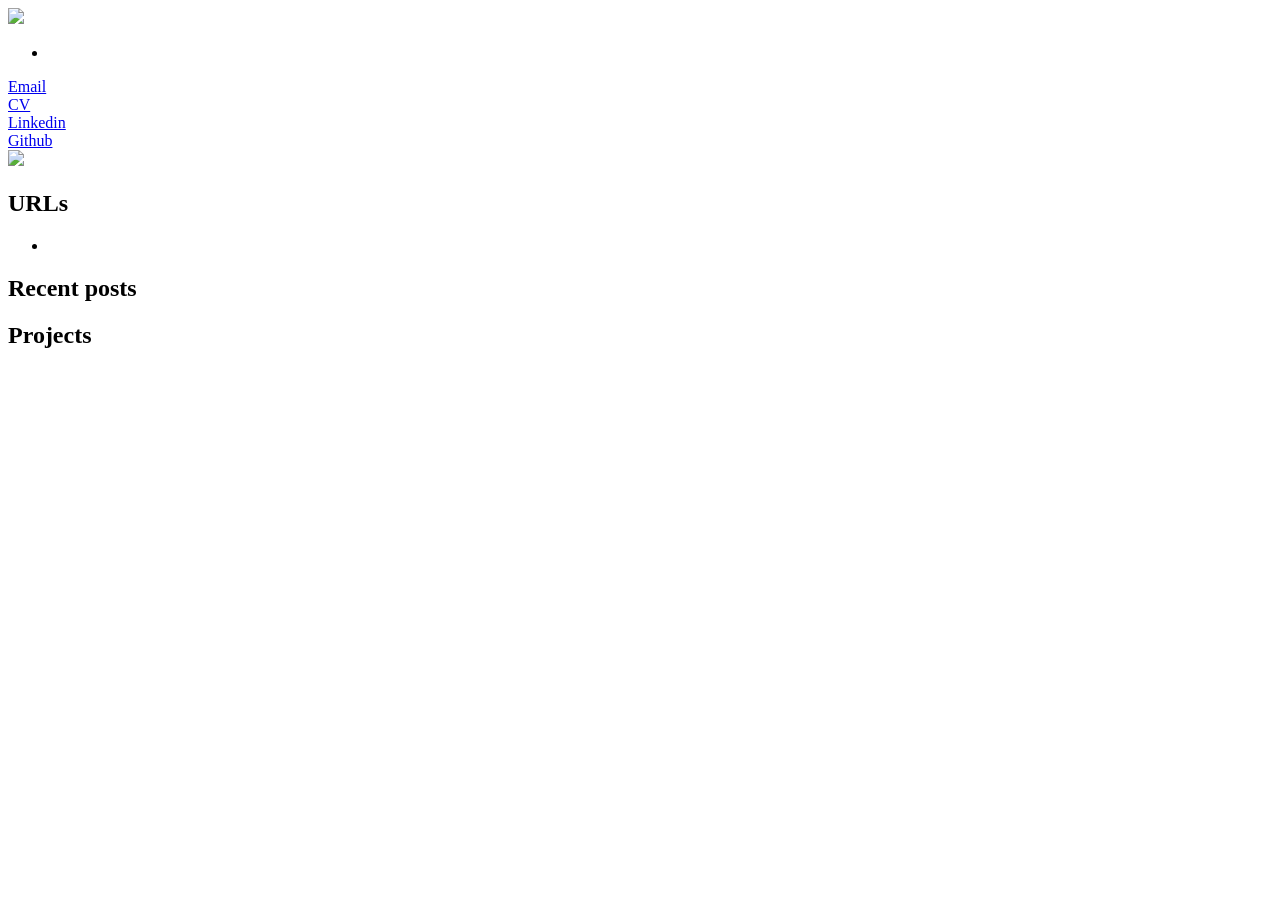
==== categories/index.html @ f382ef3e "Initial commit" ====
<!doctype html>



 <html class="no-js" lang=""> 
<head>
  <meta charset="utf-8">
  <meta http-equiv="X-UA-Compatible" content="IE=edge,chrome=1">
  <title>Personal Webpage - Beltramo</title>
  <meta name="description" content="">
  <meta name="viewport" content="width=device-width, initial-scale=1">
  <link rel="apple-touch-icon" href="apple-touch-icon.png">

  <link href="https://fonts.googleapis.com/css?family=Source+Code+Pro|Source+Serif+Pro|Source+Sans+Pro:400,600" rel="stylesheet" type="text/css">
  <link rel="stylesheet" href="https://cdnjs.cloudflare.com/ajax/libs/animate.css/3.5.2/animate.min.css" crossorigin="anonymous">

  <link rel="stylesheet" href=css/main.css>
  <link rel="stylesheet" href=css/magnific-popup.css>


<html>
  <body lang="en">
  


  <div id="main">
    

<div id="nav">
  
  <a href="img/portrait.jpg" class="image-link">
    <img class="logo animated flipInY" src="img/portrait.jpg"/>
  </a>
  
  
  <ul>
    
      <li><a href="/">
          <span></span>
      </a></li>
    
  </ul>

</div>



    
    


    
        <div class="social">
  
    <div>
        <a href="mailto:g.beltramo@qmul.ac.uk">Email</a>
    </div>
  
    <div>
        <a href="CV_beltramo.pdf">CV</a>
    </div>
  
    <div>
        <a href="https://www.linkedin.com/in/gabrielebeltramo/">Linkedin</a>
    </div>
  
    <div>
        <a href="https://github.com/gbeltramo">Github</a>
    </div>
  
</div>



    
  
  </div>

  



<div id="sidebar">
  
  <a href="img/portrait.jpg" class="image-link">
    <img class="logo animated flipInY" src="img/portrait.jpg"/>
  </a>
  

  <h2>URLs</h2>
  <ul>
    
      <li><a href="/"></a></li>
    
  </ul>

  <h2>Recent posts</h2>
  <ul>
    
  </ul>

  <h2>Projects</h2>
  <ul>
    
  </ul>
</div>

  <script src="//ajax.googleapis.com/ajax/libs/jquery/1.11.2/jquery.min.js"></script>
  <script src=js/jquery-1.11.2.min.js></script>
  <script src=js/main.js></script>
  
  
  <script src=js/jquery.magnific-popup.min.js></script>
  
  
  
  
</body>
</html>
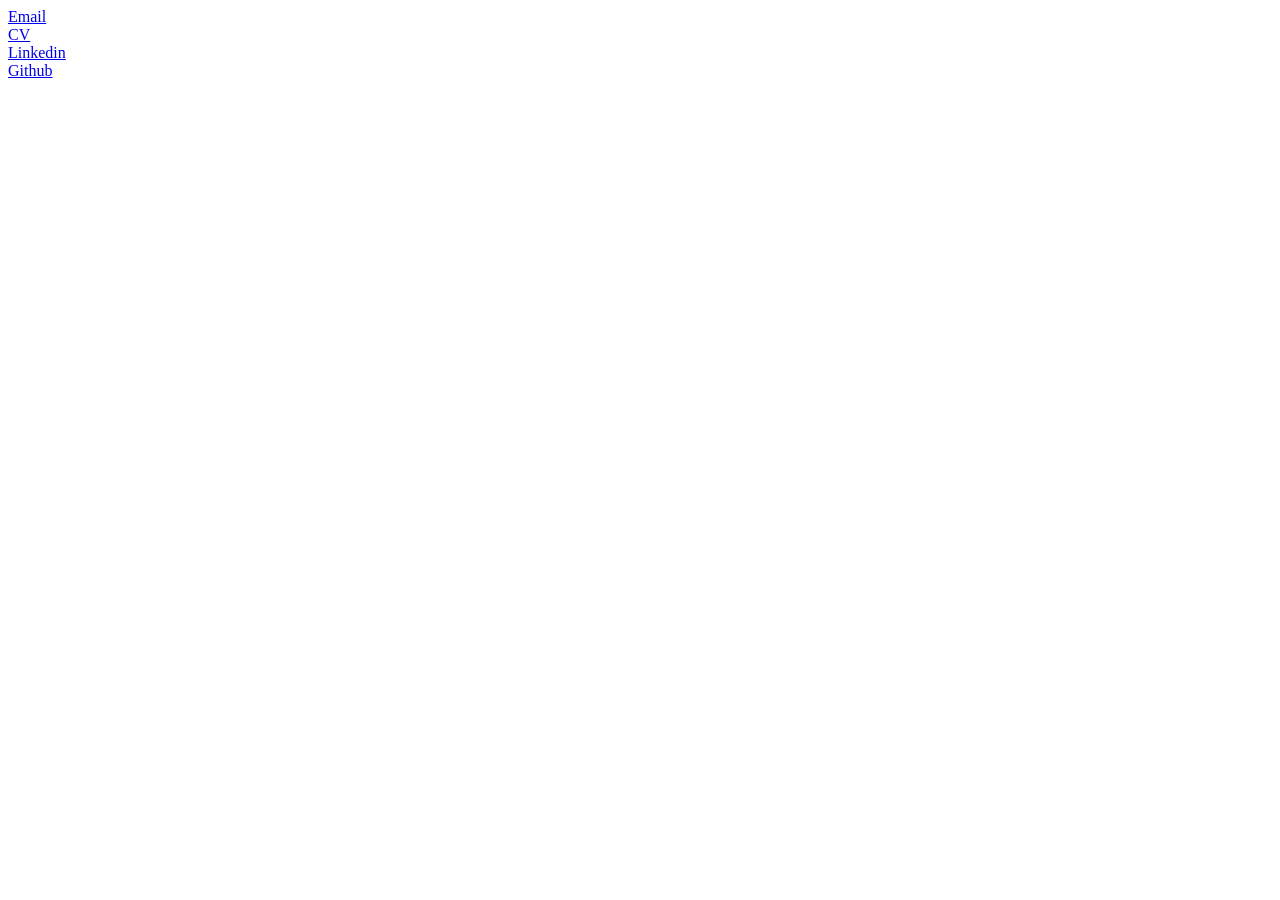
==== commit 6b3e519f: "remove sidebar" ====
--- a/categories/index.html
+++ b/categories/index.html
@@ -2,7 +2,7 @@
 
 
 
- <html class="no-js" lang=""> 
+ <html class="no-js" lang="">
 <head>
   <meta charset="utf-8">
   <meta http-equiv="X-UA-Compatible" content="IE=edge,chrome=1">
@@ -20,103 +20,100 @@
 
 <html>
   <body lang="en">
-  
+
 
 
   <div id="main">
-    
 
-<div id="nav">
-  
+
+<!--<div id="nav">
+
   <a href="img/portrait.jpg" class="image-link">
     <img class="logo animated flipInY" src="img/portrait.jpg"/>
-  </a>
-  
-  
+</a>
+
+
   <ul>
-    
+
       <li><a href="/">
           <span></span>
       </a></li>
-    
+
   </ul>
+
+</div> -->
+
+
+
+
+
+
+
+
+        <div class="social">
+
+    <div>
+        <a href="mailto:g.beltramo@qmul.ac.uk">Email</a>
+    </div>
+
+    <div>
+        <a href="CV_beltramo.pdf">CV</a>
+    </div>
+
+    <div>
+        <a href="https://www.linkedin.com/in/gabrielebeltramo/">Linkedin</a>
+    </div>
+
+    <div>
+        <a href="https://github.com/gbeltramo">Github</a>
+    </div>
 
 </div>
 
 
 
-    
-    
 
 
-    
-        <div class="social">
-  
-    <div>
-        <a href="mailto:g.beltramo@qmul.ac.uk">Email</a>
-    </div>
-  
-    <div>
-        <a href="CV_beltramo.pdf">CV</a>
-    </div>
-  
-    <div>
-        <a href="https://www.linkedin.com/in/gabrielebeltramo/">Linkedin</a>
-    </div>
-  
-    <div>
-        <a href="https://github.com/gbeltramo">Github</a>
-    </div>
-  
-</div>
+  </div>
 
 
 
-    
-  
-  </div>
 
-  
+<!--
+<div id="sidebar">
 
-
-
-<div id="sidebar">
-  
   <a href="img/portrait.jpg" class="image-link">
     <img class="logo animated flipInY" src="img/portrait.jpg"/>
   </a>
-  
+
 
   <h2>URLs</h2>
   <ul>
-    
+
       <li><a href="/"></a></li>
-    
+
   </ul>
 
   <h2>Recent posts</h2>
   <ul>
-    
+
   </ul>
 
   <h2>Projects</h2>
   <ul>
-    
+
   </ul>
-</div>
+</div> -->
 
   <script src="//ajax.googleapis.com/ajax/libs/jquery/1.11.2/jquery.min.js"></script>
   <script src=js/jquery-1.11.2.min.js></script>
   <script src=js/main.js></script>
-  
-  
+
+
   <script src=js/jquery.magnific-popup.min.js></script>
-  
-  
-  
-  
-</body>
-</html>
 
 
 
+
+</body>
+</html>
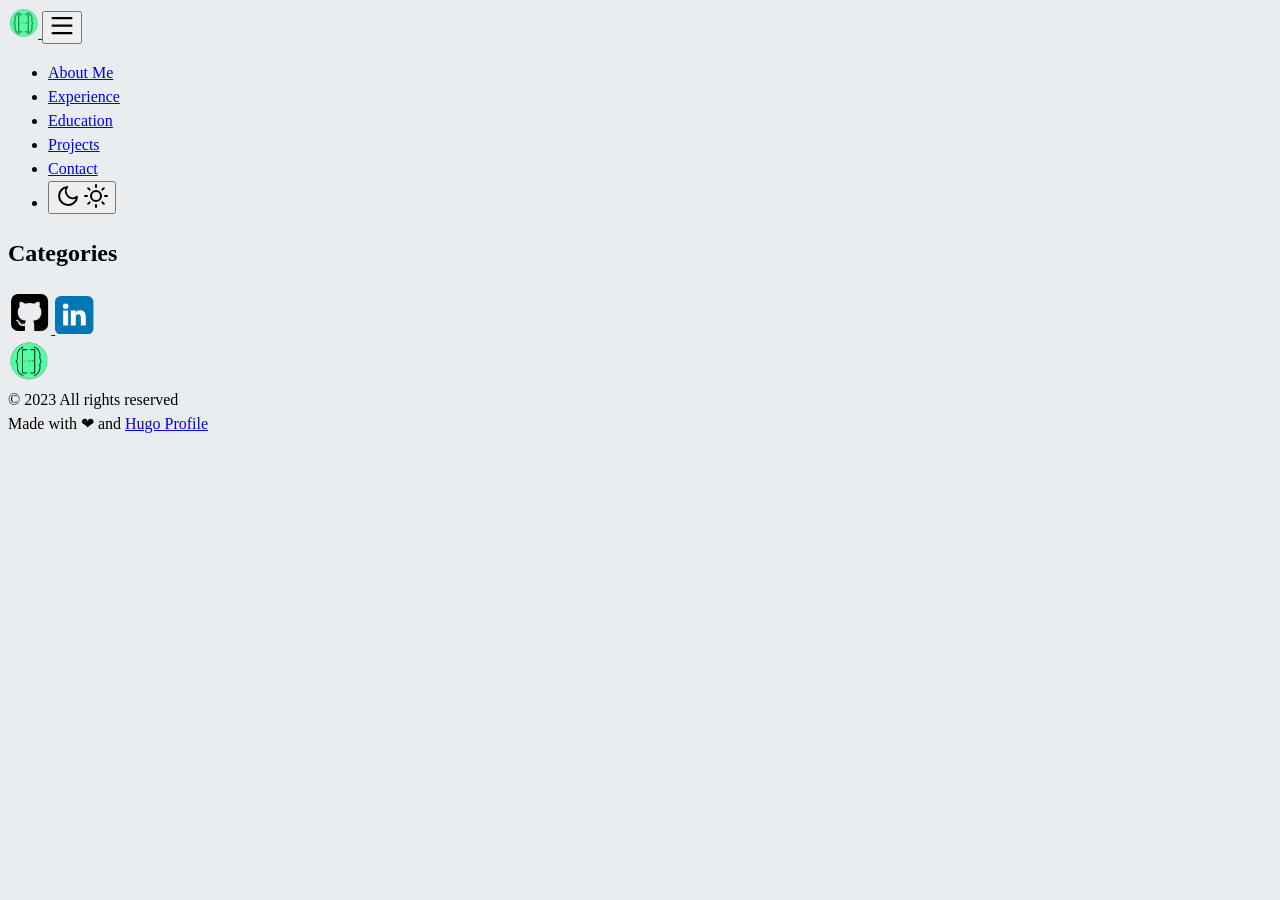
==== commit 3296aa78: "hugo-profile personal page v1" ====
--- a/categories/index.html
+++ b/categories/index.html
@@ -1,119 +1,372 @@
-<!doctype html>
-
-
-
- <html class="no-js" lang="">
-<head>
-  <meta charset="utf-8">
-  <meta http-equiv="X-UA-Compatible" content="IE=edge,chrome=1">
-  <title>Personal Webpage - Beltramo</title>
-  <meta name="description" content="">
-  <meta name="viewport" content="width=device-width, initial-scale=1">
-  <link rel="apple-touch-icon" href="apple-touch-icon.png">
-
-  <link href="https://fonts.googleapis.com/css?family=Source+Code+Pro|Source+Serif+Pro|Source+Sans+Pro:400,600" rel="stylesheet" type="text/css">
-  <link rel="stylesheet" href="https://cdnjs.cloudflare.com/ajax/libs/animate.css/3.5.2/animate.min.css" crossorigin="anonymous">
-
-  <link rel="stylesheet" href=css/main.css>
-  <link rel="stylesheet" href=css/magnific-popup.css>
-
-
+<!DOCTYPE html>
 <html>
-  <body lang="en">
-
-
-
-  <div id="main">
-
-
-<!--<div id="nav">
-
-  <a href="img/portrait.jpg" class="image-link">
-    <img class="logo animated flipInY" src="img/portrait.jpg"/>
-</a>
-
-
-  <ul>
-
-      <li><a href="/">
-          <span></span>
-      </a></li>
-
-  </ul>
-
-</div> -->
-
-
-
-
-
-
-
-
-        <div class="social">
-
-    <div>
-        <a href="mailto:g.beltramo@qmul.ac.uk">Email</a>
-    </div>
-
-    <div>
-        <a href="CV_beltramo.pdf">CV</a>
-    </div>
-
-    <div>
-        <a href="https://www.linkedin.com/in/gabrielebeltramo/">Linkedin</a>
-    </div>
-
-    <div>
-        <a href="https://github.com/gbeltramo">Github</a>
-    </div>
-
-</div>
-
-
-
-
-
-  </div>
-
-
-
-
-<!--
-<div id="sidebar">
-
-  <a href="img/portrait.jpg" class="image-link">
-    <img class="logo animated flipInY" src="img/portrait.jpg"/>
-  </a>
-
-
-  <h2>URLs</h2>
-  <ul>
-
-      <li><a href="/"></a></li>
-
-  </ul>
-
-  <h2>Recent posts</h2>
-  <ul>
-
-  </ul>
-
-  <h2>Projects</h2>
-  <ul>
-
-  </ul>
-</div> -->
-
-  <script src="//ajax.googleapis.com/ajax/libs/jquery/1.11.2/jquery.min.js"></script>
-  <script src=js/jquery-1.11.2.min.js></script>
-  <script src=js/main.js></script>
-
-
-  <script src=js/jquery.magnific-popup.min.js></script>
-
-
-
-
+
+<head><meta charset="UTF-8">
+<meta name="viewport" content="width=device-width, initial-scale=1.0">
+<meta http-equiv="X-UA-Compatible" content="ie=edge">
+<meta http-equiv="Accept-CH" content="DPR, Viewport-Width, Width">
+<link rel="icon" href=/codelogo-512.png type="image/gif">
+
+
+<link rel="preconnect" href="https://fonts.googleapis.com">
+<link rel="preconnect" href="https://fonts.gstatic.com" crossorigin>
+<link rel="preload"
+      as="style"
+      href="https://fonts.googleapis.com/css2?family=Alata&family=Lora:ital,wght@0,400;0,500;0,600;0,700;1,400;1,500;1,600;1,700&family=Roboto:ital,wght@0,100;0,300;0,400;0,500;0,700;0,900;1,100;1,300;1,400;1,500;1,700;1,900&display=swap"
+>
+<link rel="stylesheet"
+      href="https://fonts.googleapis.com/css2?family=Alata&family=Lora:ital,wght@0,400;0,500;0,600;0,700;1,400;1,500;1,600;1,700&family=Roboto:ital,wght@0,100;0,300;0,400;0,500;0,700;0,900;1,100;1,300;1,400;1,500;1,700;1,900&display=swap"
+      media="print" onload="this.media='all'" />
+<noscript>
+  <link
+          href="https://fonts.googleapis.com/css2?family=Alata&family=Lora:ital,wght@0,400;0,500;0,600;0,700;1,400;1,500;1,600;1,700&family=Roboto:ital,wght@0,100;0,300;0,400;0,500;0,700;0,900;1,100;1,300;1,400;1,500;1,700;1,900&display=swap"
+          rel="stylesheet">
+</noscript>
+
+
+<link rel="stylesheet" href="/css/font.css" media="all">
+
+
+
+<meta property="og:title" content="Categories" />
+<meta property="og:description" content="Gabriele Beltramo Personal Page" />
+<meta property="og:type" content="website" />
+<meta property="og:url" content="/categories/" />
+
+
+<meta name="twitter:card" content="summary"/>
+<meta name="twitter:title" content="Categories"/>
+<meta name="twitter:description" content="Gabriele Beltramo Personal Page"/>
+
+
+<link rel="stylesheet" href="/bootstrap-5/css/bootstrap.min.css" media="all"><link rel="stylesheet" href="/css/header.css" media="all">
+<link rel="stylesheet" href="/css/footer.css" media="all">
+
+
+<link rel="stylesheet" href="/css/theme.css" media="all">
+
+
+
+
+<style>
+    :root {
+        --text-color: #343a40;
+        --text-secondary-color: #6c757d;
+        --background-color: #eaedf0;
+        --secondary-background-color: #64ffda1a;
+        --primary-color: #007bff;
+        --secondary-color: #f8f9fa;
+
+         
+        --text-color-dark: #e4e6eb;
+        --text-secondary-color-dark: #b0b3b8;
+        --background-color-dark: #18191a;
+        --secondary-background-color-dark: #212529;
+        --primary-color-dark: #ffffff;
+        --secondary-color-dark: #212529;
+    }
+    body {
+        font-size: 1rem;
+        font-weight: 400;
+        line-height: 1.5;
+        text-align: left;
+    }
+
+    html {
+        background-color: var(--background-color) !important;
+    }
+
+    body::-webkit-scrollbar {
+        width: .5em;
+        height: .5em;
+        background-color: var(--background-color);
+    }
+    
+    ::-webkit-scrollbar-track {
+        box-shadow: inset 0 0 6px var(--background-color);
+        border-radius: 1rem;
+    }
+    
+    ::-webkit-scrollbar-thumb {
+        border-radius: 1rem;
+        background-color: var(--secondary-color);
+        outline: 1px solid var(--background-color);
+    }
+
+    #search-content::-webkit-scrollbar {
+        width: .5em;
+        height: .1em;
+        background-color: var(--background-color);
+    }
+</style>
+
+<meta name="description" content="Categories of Gabriele Beltramo">
+<link rel="stylesheet" href="/css/list.css" media="all">
+
+  <title>
+Categories | Gabriele Beltramo
+
+  </title>
+</head>
+
+<body class="light">
+  
+  
+<script>
+    let localStorageValue = localStorage.getItem("pref-theme");
+    let mediaQuery = window.matchMedia('(prefers-color-scheme: dark)').matches;
+
+    switch (localStorageValue) {
+        case "dark":
+            document.body.classList.add('dark');
+            break;
+        case "light":
+            document.body.classList.remove('dark');
+            break;
+        default:
+            if (mediaQuery) {
+                document.body.classList.add('dark');
+            }
+            break;
+    }
+</script>
+
+
+
+<header>
+    <nav class="pt-3 navbar navbar-expand-lg animate">
+        <div class="container-fluid mx-xs-2 mx-sm-5 mx-md-5 mx-lg-5">
+            
+            <a class="navbar-brand primary-font text-wrap" href="/">
+                
+                <img src="/codelogo-512.png" width="30" height="30"
+                    class="d-inline-block align-top">
+                
+                
+            </a>
+
+            
+
+            
+            <button class="navbar-toggler" type="button" data-bs-toggle="collapse" data-bs-target="#navbarContent"
+                aria-controls="navbarContent" aria-expanded="false" aria-label="Toggle navigation">
+                <svg aria-hidden="true" height="24" viewBox="0 0 16 16" version="1.1" width="24" data-view-component="true">
+                    <path fill-rule="evenodd" d="M1 2.75A.75.75 0 011.75 2h12.5a.75.75 0 110 1.5H1.75A.75.75 0 011 2.75zm0 5A.75.75 0 011.75 7h12.5a.75.75 0 110 1.5H1.75A.75.75 0 011 7.75zM1.75 12a.75.75 0 100 1.5h12.5a.75.75 0 100-1.5H1.75z"></path>
+                </svg>
+            </button>
+
+            
+            <div class="collapse navbar-collapse text-wrap primary-font" id="navbarContent">
+                <ul class="navbar-nav mx-auto text-center">
+                    
+
+                    
+                    <li class="nav-item navbar-text">
+                        <a class="nav-link" href="/#about" aria-label="about">
+                            About Me
+                        </a>
+                    </li>
+                    
+
+                    
+                    <li class="nav-item navbar-text">
+                        <a class="nav-link" href="/#experience"
+                            aria-label="experience">
+                            Experience
+                        </a>
+                    </li>
+                    
+
+                    
+                    <li class="nav-item navbar-text">
+                        <a class="nav-link" href="/#education"
+                            aria-label="education">
+                            Education
+                        </a>
+                    </li>
+                    
+
+                    
+                    <li class="nav-item navbar-text">
+                        <a class="nav-link" href="/#projects"
+                            aria-label="projects">
+                            Projects
+                        </a>
+                    </li>
+                    
+
+                    
+
+                    
+                    <li class="nav-item navbar-text">
+                        <a class="nav-link" href="/#contact"
+                            aria-label="contact">
+                            Contact
+                        </a>
+                    </li>
+                    
+
+                    
+                    
+
+                    
+                    <li class="nav-item navbar-text">
+                        
+                        <div class="text-center">
+                            <button id="theme-toggle">
+                                <svg id="moon" xmlns="http://www.w3.org/2000/svg" width="24" height="24" viewBox="0 0 24 24" fill="none" stroke="currentColor" stroke-width="2" stroke-linecap="round" stroke-linejoin="round">
+                                    <path d="M21 12.79A9 9 0 1 1 11.21 3 7 7 0 0 0 21 12.79z"></path>
+                                </svg>
+                                <svg id="sun" xmlns="http://www.w3.org/2000/svg" width="24" height="24" viewBox="0 0 24 24" fill="none" stroke="currentColor" stroke-width="2" stroke-linecap="round" stroke-linejoin="round">
+                                    <circle cx="12" cy="12" r="5"></circle>
+                                    <line x1="12" y1="1" x2="12" y2="3"></line>
+                                    <line x1="12" y1="21" x2="12" y2="23"></line>
+                                    <line x1="4.22" y1="4.22" x2="5.64" y2="5.64"></line>
+                                    <line x1="18.36" y1="18.36" x2="19.78" y2="19.78"></line>
+                                    <line x1="1" y1="12" x2="3" y2="12"></line>
+                                    <line x1="21" y1="12" x2="23" y2="12"></line>
+                                    <line x1="4.22" y1="19.78" x2="5.64" y2="18.36"></line>
+                                    <line x1="18.36" y1="5.64" x2="19.78" y2="4.22"></line>
+                                </svg>
+                            </button>
+                        </div>
+                    </li>
+                    
+
+                </ul>
+
+            </div>
+        </div>
+    </nav>
+</header>
+<div id="content">
+<div class="container pt-5" id="list-page">
+    <h2 class="text-center pb-2">Categories</h2>
+    <div class="row">
+        
+        <div class="row justify-content-center">
+            <div class="col-auto m-3">
+                
+            </div>
+        </div>
+    </div>
+</div>
+
+  </div><footer>
+    
+ 
+
+<div class="text-center pt-2">
+    
+    <span class="px-1">
+        <a href="https://github.com/gbeltramo" aria-label="github">
+            <svg xmlns="http://www.w3.org/2000/svg" width="2.7em" height="2.7em" viewBox="0 0 1792 1792">
+                <path
+                    d="M522 1352q-8 9-20-3-13-11-4-19 8-9 20 3 12 11 4 19zm-42-61q9 12 0 19-8 6-17-7t0-18q9-7 17 6zm-61-60q-5 7-13 2-10-5-7-12 3-5 13-2 10 5 7 12zm31 34q-6 7-16-3-9-11-2-16 6-6 16 3 9 11 2 16zm129 112q-4 12-19 6-17-4-13-15t19-7q16 5 13 16zm63 5q0 11-16 11-17 2-17-11 0-11 16-11 17-2 17 11zm58-10q2 10-14 14t-18-8 14-15q16-2 18 9zm964-956v960q0 119-84.5 203.5t-203.5 84.5h-224q-16 0-24.5-1t-19.5-5-16-14.5-5-27.5v-239q0-97-52-142 57-6 102.5-18t94-39 81-66.5 53-105 20.5-150.5q0-121-79-206 37-91-8-204-28-9-81 11t-92 44l-38 24q-93-26-192-26t-192 26q-16-11-42.5-27t-83.5-38.5-86-13.5q-44 113-7 204-79 85-79 206 0 85 20.5 150t52.5 105 80.5 67 94 39 102.5 18q-40 36-49 103-21 10-45 15t-57 5-65.5-21.5-55.5-62.5q-19-32-48.5-52t-49.5-24l-20-3q-21 0-29 4.5t-5 11.5 9 14 13 12l7 5q22 10 43.5 38t31.5 51l10 23q13 38 44 61.5t67 30 69.5 7 55.5-3.5l23-4q0 38 .5 103t.5 68q0 22-11 33.5t-22 13-33 1.5h-224q-119 0-203.5-84.5t-84.5-203.5v-960q0-119 84.5-203.5t203.5-84.5h960q119 0 203.5 84.5t84.5 203.5z" />
+
+                <metadata>
+                    <rdf:RDF xmlns:rdf="http://www.w3.org/1999/02/22-rdf-syntax-ns#"
+                        xmlns:rdfs="http://www.w3.org/2000/01/rdf-schema#" xmlns:dc="http://purl.org/dc/elements/1.1/">
+                        <rdf:Description about="https://iconscout.com/legal#licenses"
+                            dc:title="Github, Online, Project, Hosting, Square"
+                            dc:description="Github, Online, Project, Hosting, Square" dc:publisher="Iconscout"
+                            dc:date="2016-12-14" dc:format="image/svg+xml" dc:language="en">
+                            <dc:creator>
+                                <rdf:Bag>
+                                    <rdf:li>Font Awesome</rdf:li>
+                                </rdf:Bag>
+                            </dc:creator>
+                        </rdf:Description>
+                    </rdf:RDF>
+                </metadata>
+            </svg>
+        </a>
+    </span>
+    
+
+    
+    <span class="px-1">
+        <a href="https://www.linkedin.com/in/gabrielebeltramo/" aria-label="linkedin">
+            <svg xmlns="http://www.w3.org/2000/svg" width='2.4em' height='2.4em' fill="#fff" aria-label="LinkedIn"
+                viewBox="0 0 512 512">
+                <rect width="512" height="512" fill="#0077b5" rx="15%" />
+                <circle cx="142" cy="138" r="37" />
+                <path stroke="#fff" stroke-width="66" d="M244 194v198M142 194v198" />
+                <path d="M276 282c0-20 13-40 36-40 24 0 33 18 33 45v105h66V279c0-61-32-89-76-89-34 0-51 19-59 32" />
+            </svg>
+        </a>
+    </span>
+    
+
+    
+
+    
+
+    
+</div><div class="container py-4">
+    <div class="row justify-content-center">
+        <div class="col-md-4 text-center">
+            <div class="pb-2">
+                <a href="" title="Gabriele Beltramo">
+                    <img alt="Footer logo" src="/codelogo-512.png"
+                        height="40px" width="40px">
+                </a>
+            </div>
+            &copy; 2023  All rights reserved
+            <div class="text-secondary">
+                Made with
+                <span class="text-danger">
+                    &#10084;
+                </span>
+                and
+                <a href="https://github.com/gurusabarish/hugo-profile" target="_blank"
+                    title="Designed and developed by gurusabarish">
+                    Hugo Profile
+                </a>
+            </div>
+        </div>
+    </div>
+</div></footer><script src="/bootstrap-5/js/bootstrap.bundle.min.js"></script>
+<script>
+    if (document.body.className.includes("dark")) {
+        document.body.classList.remove('dark');
+        localStorage.setItem("pref-theme", 'light');
+    }
+</script>
+
+
+<script>
+    document.getElementById("theme-toggle").addEventListener("click", () => {
+        if (document.body.className.includes("dark")) {
+            document.body.classList.remove('dark');
+            localStorage.setItem("pref-theme", 'light');
+        } else {
+            document.body.classList.add('dark');
+            localStorage.setItem("pref-theme", 'dark');
+        }
+    })
+
+    var tooltipTriggerList = [].slice.call(document.querySelectorAll('[data-bs-toggle="tooltip"]'))
+    var tooltipList = tooltipTriggerList.map(function (tooltipTriggerEl) {
+        return new bootstrap.Tooltip(tooltipTriggerEl)
+    })
+
+</script>
+
+
+
+
+
+
+
+
+
+
+
+
+  <section id="search-content" class="py-2">
+    <div class="container" id="search-results"></div>
+  </section>
 </body>
-</html>
+
+</html>
